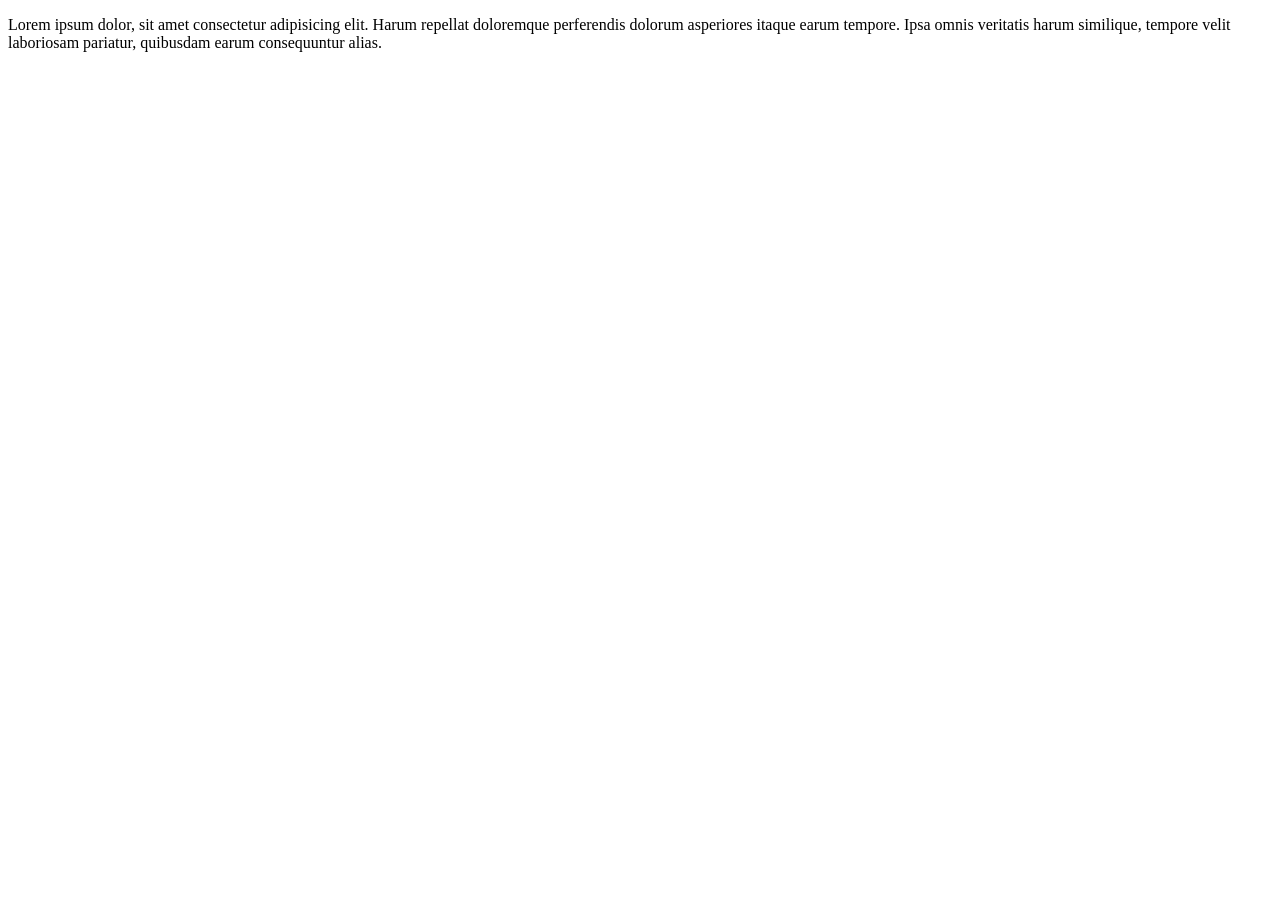
==== index.html @ 56f8e887 "First Commit" ====
<!DOCTYPE html>
<html lang="en">
<head>
	<meta charset="UTF-8">
	<meta name="viewport" content="width=device-width, initial-scale=1.0">
	<title>Document</title>
</head>
<body>
	<p>Lorem ipsum dolor, sit amet consectetur adipisicing elit. Harum repellat doloremque perferendis dolorum asperiores itaque earum tempore. Ipsa omnis veritatis harum similique, tempore velit laboriosam pariatur, quibusdam earum consequuntur alias.</p>
</body>
</html>
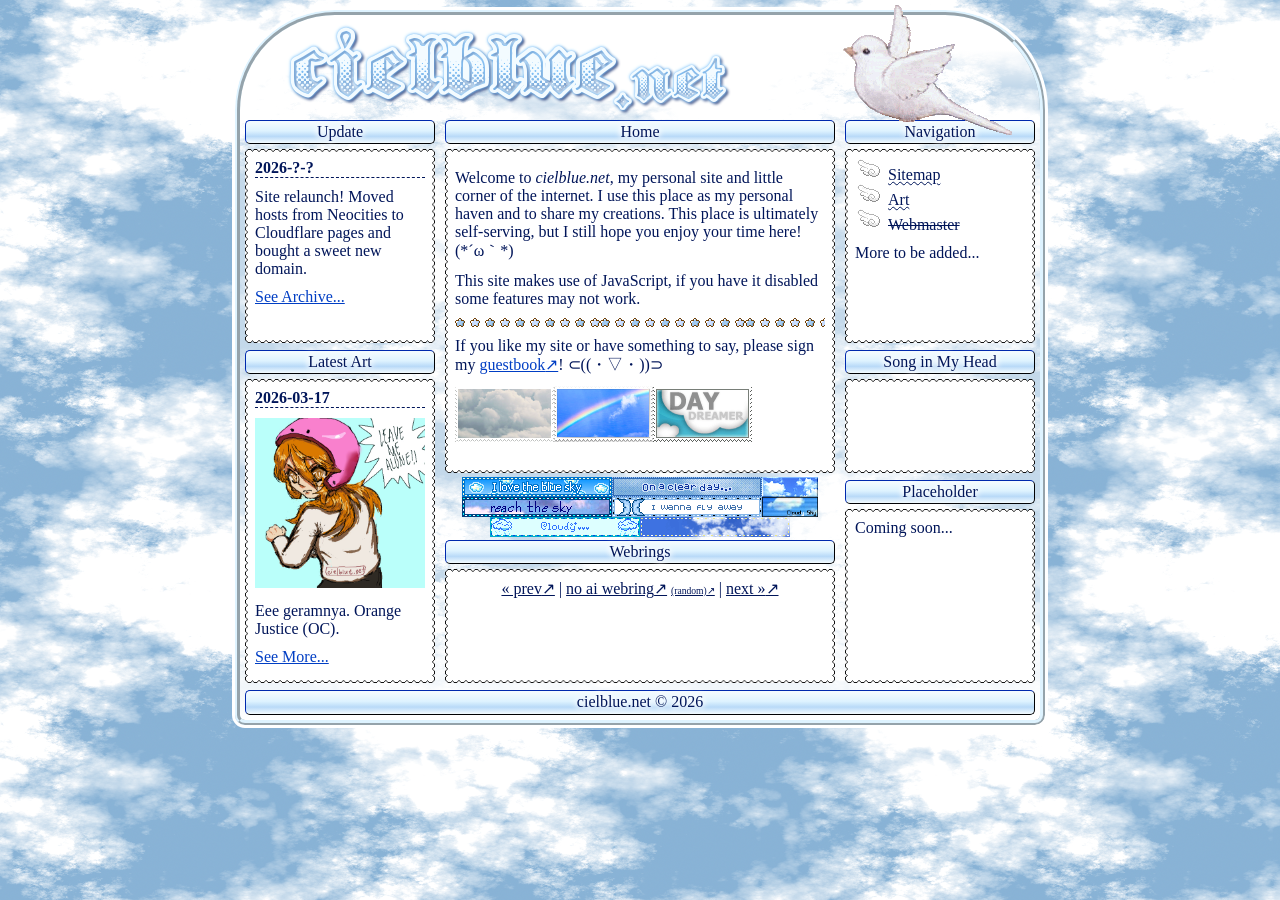
==== commit 59d74385: "add sitelys" ====
--- a/index.html
+++ b/index.html
@@ -1,11 +1,132 @@
 <!DOCTYPE html>
 <html lang="en">
 <head>
-	<meta charset="UTF-8">
-	<meta name="viewport" content="width=device-width, initial-scale=1.0">
-	<title>Document</title>
+  <meta charset="UTF-8">
+  <meta name="viewport" content="width=device-width, initial-scale=1.0">
+  <link rel="icon" href="./graphics/pixel/wing-left.gif">
+  <link rel="stylesheet" href="./assets/css/cloud.css">
+  <link rel="stylesheet" href="./assets/css/index.css">
+  <link rel="stylesheet" href="./assets/css/common.css">
+  <title>Dear my angel...</title>
 </head>
 <body>
-	<p>Lorem ipsum dolor, sit amet consectetur adipisicing elit. Harum repellat doloremque perferendis dolorum asperiores itaque earum tempore. Ipsa omnis veritatis harum similique, tempore velit laboriosam pariatur, quibusdam earum consequuntur alias.</p>
+<header>
+	<svg viewBox="0 0 800 100" xmlns="http://www.w3.org/2000/svg" width="800" height="100">
+		<text x="50" y="95">cielblue<tspan>.net</tspan></text>
+	</svg>
+	<div id="dove"></div>
+</header>
+<main>
+  <h1 class="h">Home</h1>
+  <div class="a">
+    <p>Welcome to <i>cielblue.net</i>, my personal site and little corner of the internet. I use this place as my personal haven and to share my creations. This place is ultimately self-serving, but I still hope you enjoy your time here! <span style="text-wrap: nowrap">(*´ω｀*)</span></p>
+		<p>This site makes use of JavaScript, if you have it disabled some features may not work.</p>
+    <div class="divider"></div>
+    <p>If you like my site or have something to say, please sign my <a target="_blank" href="https://obliqueangel.atabook.org/">guestbook</a>! ⊂((・▽・))⊃</p>
+    <img src="./graphics/stamp/cloud.png" alt="cloud stamp"><img src="./graphics/stamp/rainbow.png" alt="rainbow stamp"><img src="./graphics/stamp/daydreamer.gif" alt="daydreamer stamp">
+  </div>
+</main>
+<nav>
+  <h2 class="h">Navigation</h2>
+  <div class="a">
+    <a href="./sitemap.html">Sitemap</a>
+    <a href="./creative/art/">Art</a>
+    <a>Webmaster</a>
+		<p>More to be added...</p>
+  </div>
+</nav>
+<section id="update">
+  <h2 class="h">Update</h2>
+  <div class="a">
+		<div id="latestUpdate"></div>
+    <a href="./sitely/update.html">See Archive...</a>
+<script>
+async function populate() {
+	const requestURL = './assets/feed/update.json';
+	const request = new Request(requestURL);
+	const response = await fetch(request);
+	const json = await response.text();
+	const updates = JSON.parse(json);
+	populateLatestUpdate(updates);
+}
+function populateLatestUpdate(obj) {
+	const header = document.querySelector('#latestUpdate');
+	header.innerHTML = `
+	<time>${obj.update[0].date}</time>
+	<p>${obj.update[0].body}</p>
+	`;
+}
+populate();
+</script>
+  </div>
+</section>
+<section id="art">
+  <h2 class="h">Latest Art</h2>
+  <div class="a">
+		<div id="latestArt"></div>
+    <a href="./creative/art/">See More...</a>
+<script>
+async function populate() {
+	const requestURL = './assets/feed/art.json';
+	const request = new Request(requestURL);
+	const response = await fetch(request);
+	const json = await response.text();
+	const art = JSON.parse(json);
+	populateLatestArt(art);
+}
+function populateLatestArt(obj) {
+	const header = document.querySelector('#latestArt');
+	header.innerHTML = `<time>${obj.art[0].date}</time>
+	<img src="./creative/art/${obj.art[0].img}" alt="${obj.art[0].alt}">
+	<p>${obj.art[0].caption}</p>
+	`;
+}
+populate();
+</script>
+  </div>
+</section>
+<section id="song">
+  <h2 class="h">Song in My Head</h2>
+  <div class="a">
+		<iframe src="https://youtube.com/embed/BBka5TUq7U8?controls=0"></iframe>
+  </div>
+</section>
+<section id="rings">
+  <h2 class="h">Webrings</h2>
+  <div class="a">
+		<div><!--no ai webring-->
+			<a href="https://baccyflap.com/noai/?prv&s=obl" target="_top">« prev</a> |
+			<a href="https://baccyflap.com/noai" target="_blank">no ai webring</a>
+			<a style="font-size:60%" href="https://baccyflap.com/noai/?rnd" target="_top">(random)</a> |
+			<a href="https://baccyflap.com/noai/?nxt&s=obl" target="_top">next »</a>
+		</div>
+  </div>
+</section>
+<section id="rss">
+  <!--<h2 class="h">Monthly RSS <a><img src="./assets/image/rss-icon.png" title="RSS Feed" style="height: 1rem;"></a></h2>-->
+	<h2 class="h">Placeholder</h2>
+  <div class="a">
+		Coming soon...
+  </div>
+</section>
+<div id="graphic">
+  <img src="./graphics/blinkie/blue-sky.gif" alt="I love the blue sky blinkie">
+	<img src="./graphics/blinkie/clear-day.gif" alt="On a clear day... blinkie"><br>
+	<img src="./graphics/button/sky.png" alt="sky button">
+	<img src="./graphics/blinkie/reach-sky.gif" alt="reach the sky blinkie">
+	<img src="./graphics/blinkie/fly-away.gif" alt="I wanna fly away blinkie">
+	<img src="./graphics/button/cloudy-sky.gif" alt="cloudy sky blinkie">
+	<img src="./graphics/blinkie/cloudy.gif" alt="Cloudy... blinkie">
+	<img src="./graphics/blinkie/sky.gif" alt="sky blinkie">
+</div>
+<footer class="h">cielblue.net &copy; 2026</footer>
+<!--
+<div id="float">
+	<img src="./assets/image/cloud.png" alt="cloud" style="top: 10px;animation-delay: 1s;">
+	<img src="./assets/image/cloud.png" alt="cloud" style="top: 70px;animation-delay: 3s;width: 120px;">
+	<img src="./assets/image/cloud.png" alt="cloud" style="bottom: 50px;animation-delay: 31s;">
+	<img src="./assets/image/cloud.png" alt="cloud" style="bottom: 40px;animation-delay: 33s;width: 120px;">
+</div>
+-->
 </body>
 </html>
--- a/assets/css/cloud.css
+++ b/assets/css/cloud.css
@@ -0,0 +1,69 @@
+@font-face {
+  font-family: gothik;
+  src: url('../other/font_gothik-steel.ttf');
+}
+:root {
+  --ow: #f3fbff;
+  --lb: #def3ff;
+  --ob: #001559;
+}
+body, .h, div, .a, img {box-sizing: border-box;}
+html {background: var(--lb) url('../bg/Bumpy_Sky-Blue_02-512x512.png');}
+body {
+	box-sizing: content-box;
+  color: var(--ob);
+	font-family: 'Times New Roman', Times, serif;
+  background: linear-gradient(#fff 5%, rgba(255, 255, 255, 0.5) 10% 80%, #fff 100%);
+  border: 5px var(--lb) ridge;
+	border-radius: 10px;
+	outline: 3px solid #fff;
+}
+.h {
+  padding: 2px;
+  text-align: center;
+  background: var(--lb) linear-gradient(var(--ow) 5%, var(--lb) 45%, #b9daf8 70%, var(--ow));
+  border: 1px var(--ob) outset;
+  border-radius: 5px;
+  text-shadow: 3px 0 5px #fff, -3px 0 5px #fff, 0 3px 5px #fff, 0 -3px 5px #fff;
+}
+.a {
+  background: #fff;
+  border: 7px solid;
+  border-image: url('../../graphics/other/border_white-round.png') 8 round;
+  border-radius: 15px;
+}
+nav {
+  a {
+    display: list-item;
+    list-style: url('../../graphics/pixel/wing-left.gif') inside;
+    color: inherit;
+    text-decoration: wavy underline 1px;
+    transition: all 0.3s;
+    &:hover {letter-spacing: 2px;}
+  }
+}
+a {color: #003ec4; &:visited {color: #0006aa;}}
+.divider {
+  width: 100%;
+  height: 9px;
+  margin-bottom: 10px;
+  background: transparent url('../../graphics/other/divider_blue-star.png');
+}
+#float img {
+  position: absolute;
+  z-index: -1;
+  opacity: .5;
+  animation: 60s linear infinite float;
+}
+@keyframes float {
+  from {right: -200px;}
+  to {right: calc(100vw + 200px);}
+}
+@media (max-width: 800px) {
+  #float {display: none;}
+}
+::-webkit-scrollbar-thumb {
+  background: var(--lb) linear-gradient(to right, var(--ow) 5%, var(--lb) 45%, #b9daf8 70%, var(--ow));
+  border: 1px var(--ob) outset;
+  border-radius: 5px;
+}
--- a/assets/css/index.css
+++ b/assets/css/index.css
@@ -0,0 +1,97 @@
+html {overflow-x: hidden;}
+body {
+  display: grid;
+  grid-template-columns: 200px 400px 200px;
+  grid-template-rows: 100px 230px 130px 60px 150px 35px;
+  grid-template-areas:
+  "header header header"
+  "update main nav"
+  "art main song"
+  "art graphic rss"
+  "art rings rss"
+  "footer footer footer";
+  width: fit-content;
+  margin: 10px auto;
+  border-radius: 100px 100px 10px 10px;
+}
+header {
+	grid-area: header;
+	svg {
+		background: #aaaaaa00;
+		text {
+			font: normal 100px gothik, 'Times New Roman', Times, serif;
+			fill: var(--ow);
+			text-shadow: 0 0 3px #60b5fb, 0 0 5px var(--lb), 2px 2px 3px var(--ob);
+			tspan {
+				font-size: 70px;
+			}
+		}
+	}
+	#dove {
+		position: absolute;
+		top: 0;
+		margin: 0 600px;
+		width: 183px;
+		height: 142px;
+		-webkit-transform: scale(-1, 1);
+    -moz-transform: scale(-1, 1);
+    -o-transform: scale(-1, 1);
+    transform: scale(-1, 1);
+		background: url('../../graphics/other/gif_dove.gif');
+	}
+}
+main {grid-area: main;}
+nav {grid-area: nav;}
+#update {grid-area: update;}
+  #update p, #art p, #update time, #art time {display: block;}
+  #update time, #art time {
+		margin-bottom: 10px;
+    font-weight: bold;
+    border-block-end: 1px dashed var(--ob);
+  }
+#art {grid-area: art;img {width: 100%;}}
+#song {
+  grid-area: song;
+	.a {overflow: hidden;}
+  iframe {
+    height: 100%;
+    width: 100%;
+    border: none;
+		border-radius: 5px;
+    filter: sepia(1) hue-rotate(170deg) saturate(3) brightness(2);
+  }
+}
+#rings {grid-area: rings;text-align: center;* {color: inherit;}}
+#rss {grid-area: rss;}
+#graphic {
+  grid-area: graphic;
+	display: flex;
+	flex-wrap: wrap;
+  justify-content: center;
+  margin-top: 2px;
+  line-height: 0;
+  img {
+		display: block;
+		height: 20px;
+	}
+}
+footer {grid-area: footer;}
+@media (max-width: 800px) {
+html {overflow: auto;}
+body {
+  grid-template-columns: 99vw;
+  grid-template-rows: 100px repeat(7, auto) 35px;
+  grid-template-areas:
+  "header"
+	"nav"
+	"main"
+	"update"
+	"art"
+	"song"
+	"rings"
+	"rss"
+	"footer";
+}
+header {svg {width: 150%;}}
+#graphic, #graphics, header #dove {display: none;}
+}
--- a/assets/css/common.css
+++ b/assets/css/common.css
@@ -0,0 +1,26 @@
+p {margin: 0 0 10px; &:first-of-type{margin-top: 10px;}}
+a[href*=https]:not(:has(img))::after {content: "\2197";}
+a:not([href]) {text-decoration: line-through;}
+.h {
+  box-sizing: border-box;
+  margin: 5px;
+  font-size: 1rem;
+  font-weight: normal;
+}
+.a {
+  box-sizing: border-box;
+  height: calc(100% - 1rem - 20px);
+  overflow: auto;
+  margin: 5px;
+  padding: 3px;
+}
+@media (max-width: 800px) {
+body {
+  width: 100vw;
+  margin: 0;
+  border: none;
+  border-radius: 0;
+	outline: none;
+}
+}
+::-webkit-scrollbar {width: 10px;background: transparent;}
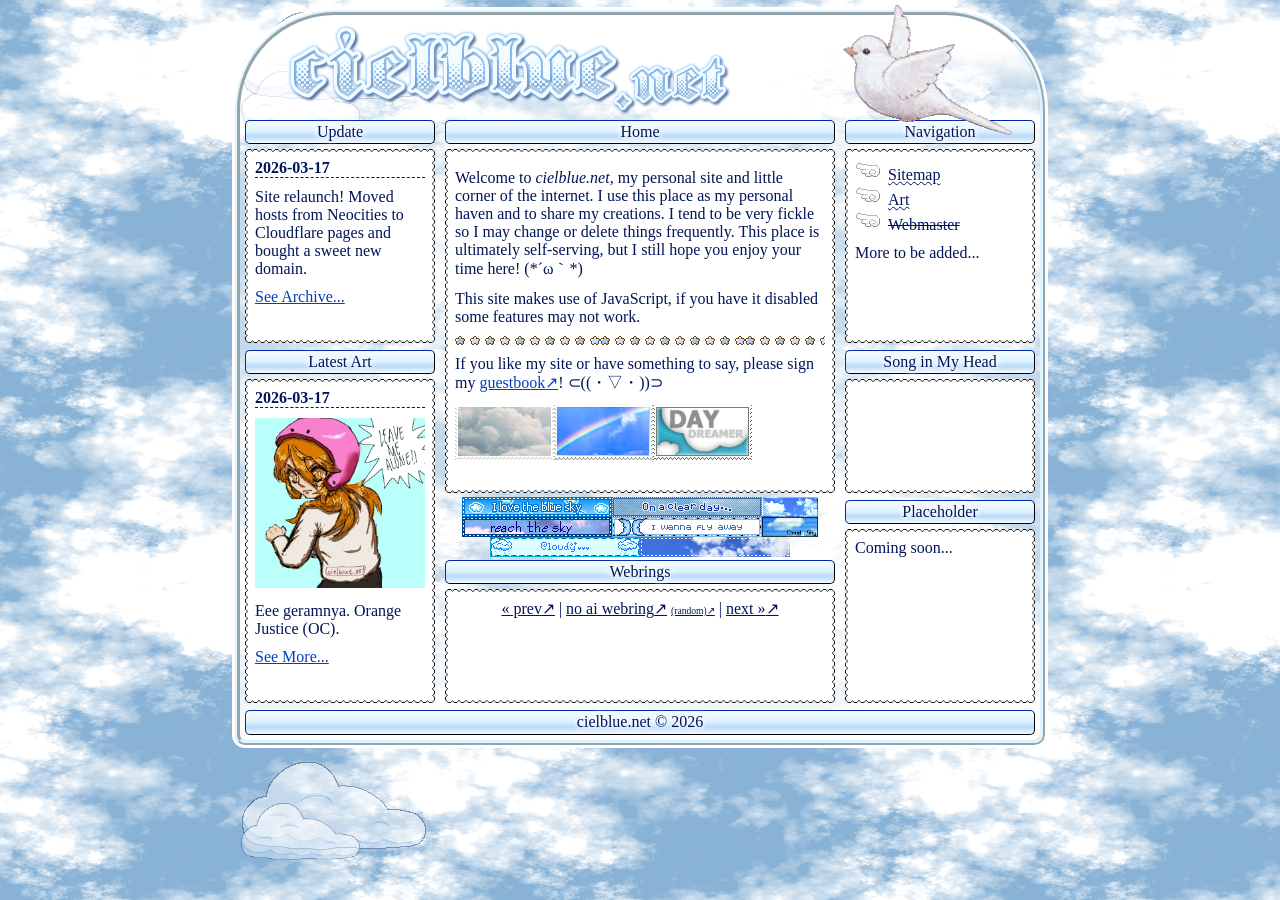
==== commit 03a8821f: "style fix" ====
--- a/index.html
+++ b/index.html
@@ -19,7 +19,8 @@
 <main>
   <h1 class="h">Home</h1>
   <div class="a">
-    <p>Welcome to <i>cielblue.net</i>, my personal site and little corner of the internet. I use this place as my personal haven and to share my creations. This place is ultimately self-serving, but I still hope you enjoy your time here! <span style="text-wrap: nowrap">(*´ω｀*)</span></p>
+    <p>Welcome to <i>cielblue.net</i>, my personal site and little corner of the internet. I use this place as my personal haven and to share my creations. I tend to be very fickle so I may change or delete things frequently. This place is ultimately self-serving, but I still hope you enjoy your time here! <span style="text-wrap: nowrap">(*´ω｀*)</span></p>
+		<p></p>
 		<p>This site makes use of JavaScript, if you have it disabled some features may not work.</p>
     <div class="divider"></div>
     <p>If you like my site or have something to say, please sign my <a target="_blank" href="https://obliqueangel.atabook.org/">guestbook</a>! ⊂((・▽・))⊃</p>
@@ -120,13 +121,11 @@
 	<img src="./graphics/blinkie/sky.gif" alt="sky blinkie">
 </div>
 <footer class="h">cielblue.net &copy; 2026</footer>
-<!--
 <div id="float">
 	<img src="./assets/image/cloud.png" alt="cloud" style="top: 10px;animation-delay: 1s;">
 	<img src="./assets/image/cloud.png" alt="cloud" style="top: 70px;animation-delay: 3s;width: 120px;">
 	<img src="./assets/image/cloud.png" alt="cloud" style="bottom: 50px;animation-delay: 31s;">
 	<img src="./assets/image/cloud.png" alt="cloud" style="bottom: 40px;animation-delay: 33s;width: 120px;">
 </div>
--->
 </body>
 </html>
--- a/assets/css/cloud.css
+++ b/assets/css/cloud.css
@@ -40,6 +40,7 @@
     text-decoration: wavy underline 1px;
     transition: all 0.3s;
     &:hover {letter-spacing: 2px;}
+		&:visited {color: inherit;}
   }
 }
 a {color: #003ec4; &:visited {color: #0006aa;}}
--- a/assets/css/index.css
+++ b/assets/css/index.css
@@ -2,7 +2,7 @@
 body {
   display: grid;
   grid-template-columns: 200px 400px 200px;
-  grid-template-rows: 100px 230px 130px 60px 150px 35px;
+  grid-template-rows: 100px 230px 150px 60px 150px 35px;
   grid-template-areas:
   "header header header"
   "update main nav"
@@ -17,7 +17,6 @@
 header {
 	grid-area: header;
 	svg {
-		background: #aaaaaa00;
 		text {
 			font: normal 100px gothik, 'Times New Roman', Times, serif;
 			fill: var(--ow);
@@ -58,7 +57,7 @@
     width: 100%;
     border: none;
 		border-radius: 5px;
-    filter: sepia(1) hue-rotate(170deg) saturate(3) brightness(2);
+    filter: sepia(1) hue-rotate(170deg) saturate(3);
   }
 }
 #rings {grid-area: rings;text-align: center;* {color: inherit;}}
